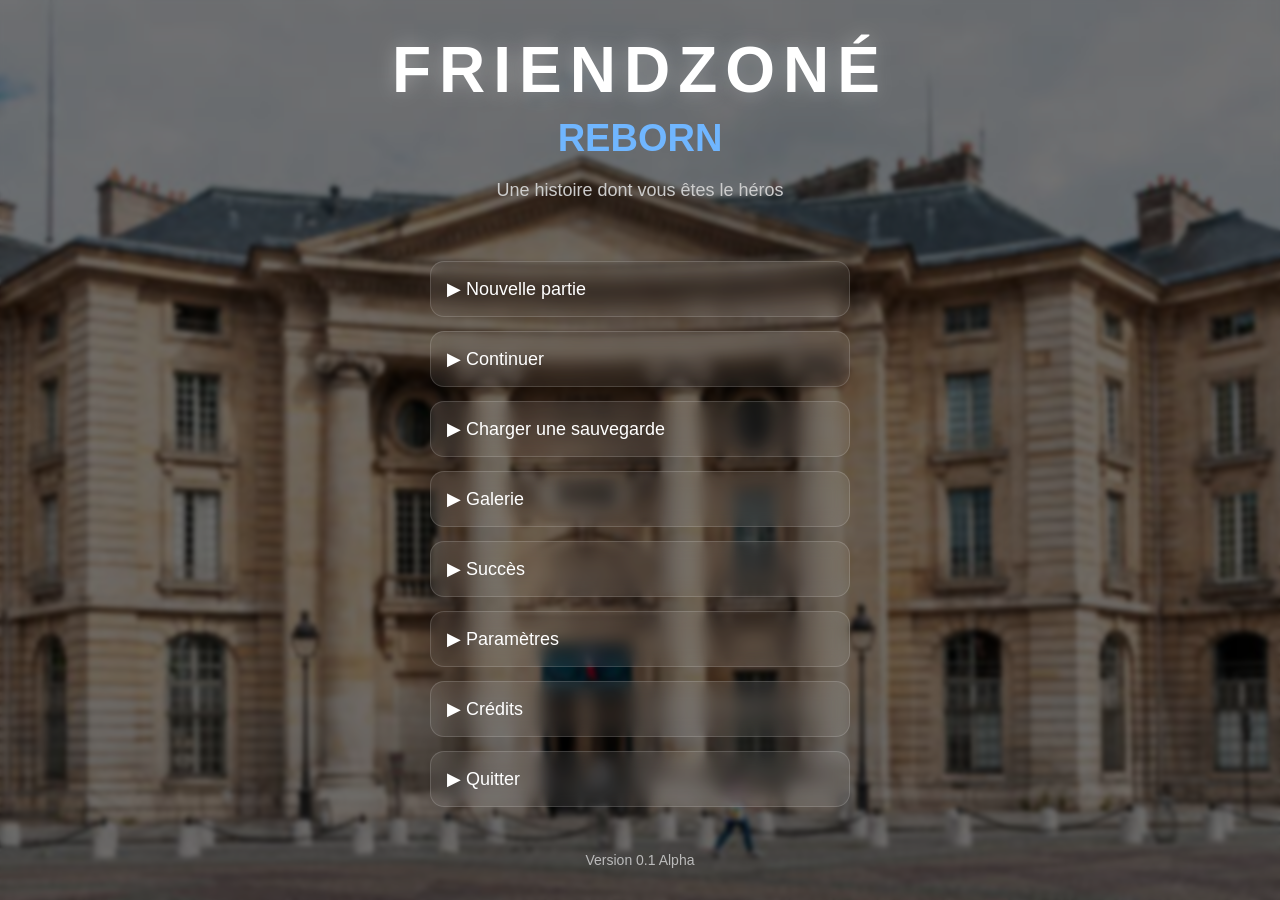
==== index.html @ 84792d89 "Add files via upload" ====
<!DOCTYPE html>
<html lang="fr">

<head>

    <meta charset="UTF-8">

    <meta name="viewport" content="width=device-width, initial-scale=1.0">

    <title>Friendzoné Reborn</title>

    <link rel="stylesheet" href="css/menu.css">

</head>

<body>

    <div id="background"></div>

    <div id="overlay"></div>

    <main id="menu">

        <div id="logo">

            <h1>FRIENDZONÉ</h1>

            <h2>REBORN</h2>

            <p>Une histoire dont vous êtes le héros</p>

        </div>

        <nav>

            <button id="nouvellePartie">
                ▶ Nouvelle partie
            </button>

            <button id="continuer">
                ▶ Continuer
            </button>

            <button id="charger">
                ▶ Charger une sauvegarde
            </button>

            <button id="galerie">
                ▶ Galerie
            </button>

            <button id="succes">
                ▶ Succès
            </button>

            <button id="parametres">
                ▶ Paramètres
            </button>

            <button id="credits">
                ▶ Crédits
            </button>

            <button id="quitter">
                ▶ Quitter
            </button>

        </nav>

        <footer>

            <p>Version 0.1 Alpha</p>

        </footer>

    </main>

    <!-- Fenêtre des paramètres -->

    <div id="fenetreParametres" class="popup">

        <div class="contenuPopup">

            <h2>Paramètres</h2>

            <p>Disponible prochainement.</p>

            <button onclick="fermerPopup()">
                Fermer
            </button>

        </div>

    </div>

    <!-- Fenêtre Galerie -->

    <div id="fenetreGalerie" class="popup">

        <div class="contenuPopup">

            <h2>Galerie</h2>

            <p>Disponible prochainement.</p>

            <button onclick="fermerPopup()">
                Fermer
            </button>

        </div>

    </div>

    <!-- Fenêtre Succès -->

    <div id="fenetreSucces" class="popup">

        <div class="contenuPopup">

            <h2>Succès</h2>

            <p>Disponible prochainement.</p>

            <button onclick="fermerPopup()">
                Fermer
            </button>

        </div>

    </div>

    <!-- Fenêtre Crédits -->

    <div id="fenetreCredits" class="popup">

        <div class="contenuPopup">

            <h2>Crédits</h2>

            <p>Développement</p>

            <p>Blockforge173</p>

            <br>

            <p>Friendzoné Reborn</p>

            <p>Version Alpha 0.1</p>

            <button onclick="fermerPopup()">
                Fermer
            </button>

        </div>

    </div>

    <div id="transition"></div>

    <script src="js/audioManager.js"></script>
    
<script src="js/menu.js"></script>

</body>

</html>
---- css/menu.css ----
/* ==========================================
   FRIENDZONÉ REBORN
   menu.css
========================================== */

/* ---------- Général ---------- */

*{
    margin:0;
    padding:0;
    box-sizing:border-box;
}

body{

    font-family:Arial, Helvetica, sans-serif;

    overflow:hidden;

    background:#111;

    color:white;

}


/* ---------- Fond ---------- */

#background{

    position:fixed;

    inset:0;

    background-image:url("../images/fond_lycee.jpg");

    background-size:cover;

    background-position:center;

    transform:scale(1.05);

}


/* Voile sombre */

#overlay{

    position:fixed;

    inset:0;

    background:rgba(0,0,0,.55);

    backdrop-filter:blur(2px);

}


/* ---------- Menu ---------- */

#menu{

    position:relative;

    z-index:2;

    height:100vh;

    display:flex;

    flex-direction:column;

    justify-content:center;

    align-items:center;

}


/* ---------- Logo ---------- */

#logo{

    text-align:center;

    margin-bottom:60px;

}

#logo h1{

    font-size:64px;

    letter-spacing:8px;

    text-shadow:0 0 20px rgba(255,255,255,.3);

}

#logo h2{

    font-size:38px;

    color:#70b6ff;

    margin-top:10px;

}

#logo p{

    margin-top:20px;

    color:#cccccc;

    font-size:18px;

}


/* ---------- Navigation ---------- */

nav{

    width:420px;

    display:flex;

    flex-direction:column;

    gap:14px;

}


/* ---------- Boutons ---------- */

nav button{

    background:rgba(255,255,255,.08);

    color:white;

    border:1px solid rgba(255,255,255,.15);

    border-radius:14px;

    padding:16px;

    font-size:18px;

    cursor:pointer;

    text-align:left;

    transition:.25s;

    backdrop-filter:blur(8px);

}

nav button:hover{

    transform:translateX(12px);

    background:rgba(112,182,255,.25);

    border-color:#70b6ff;

    box-shadow:0 0 20px rgba(112,182,255,.35);

}

nav button:active{

    transform:scale(.98);

}


/* ---------- Version ---------- */

footer{

    margin-top:45px;

    color:#bbbbbb;

    font-size:14px;

}


/* ---------- Popups ---------- */

.popup{

    position:fixed;

    inset:0;

    background:rgba(0,0,0,.75);

    display:none;

    justify-content:center;

    align-items:center;

    z-index:100;

}

.contenuPopup{

    width:520px;

    max-width:90%;

    background:#222;

    border-radius:18px;

    padding:35px;

    text-align:center;

    border:1px solid rgba(255,255,255,.12);

    box-shadow:0 0 35px rgba(0,0,0,.5);

}

.contenuPopup h2{

    margin-bottom:25px;

    color:#70b6ff;

}

.contenuPopup p{

    margin-bottom:12px;

    line-height:1.6;

}

.contenuPopup button{

    margin-top:25px;

    padding:12px 30px;

    border:none;

    border-radius:10px;

    cursor:pointer;

    background:#70b6ff;

    color:white;

    transition:.25s;

}

.contenuPopup button:hover{

    background:#5ca5f5;

}


/* ---------- Transition ---------- */

#transition{

    position:fixed;

    inset:0;

    background:black;

    opacity:0;

    pointer-events:none;

    transition:opacity 1.2s;

    z-index:9999;

}

#transition.actif{

    opacity:1;

}


/* ---------- Responsive ---------- */

@media(max-width:700px){

    #logo h1{

        font-size:42px;

    }

    #logo h2{

        font-size:28px;

    }

    nav{

        width:90%;

    }

    nav button{

        font-size:16px;

    }

}
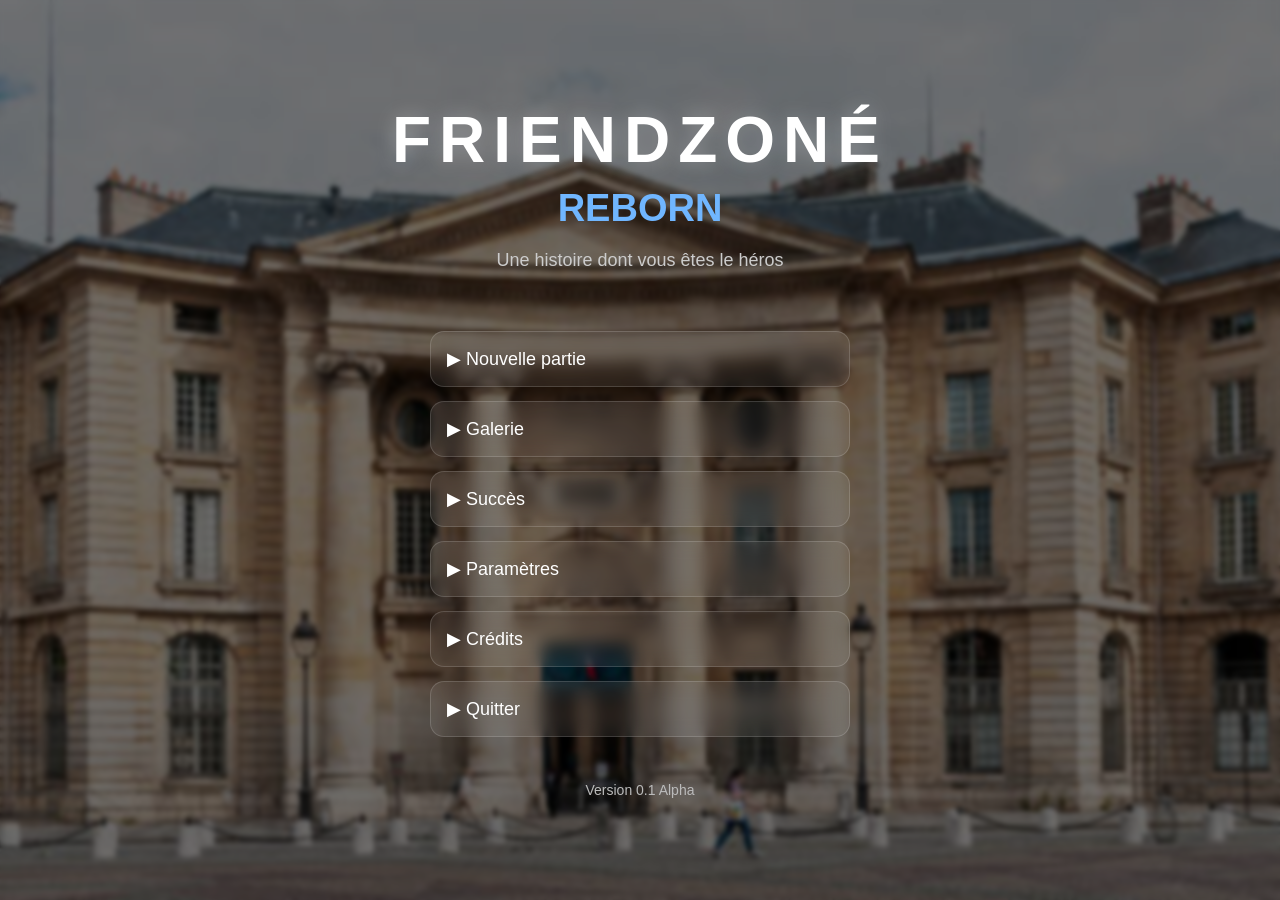
==== commit 28e99065: "Update index.html" ====
--- a/index.html
+++ b/index.html
@@ -145,7 +145,7 @@
 
             <p>Friendzoné Reborn</p>
 
-            <p>Version Alpha 0.1</p>
+            <p>Version Alpha 0.3</p>
 
             <button onclick="fermerPopup()">
                 Fermer
@@ -163,4 +163,4 @@
 
 </body>
 
-</html>+</html>
--- a/css/menu.css
+++ b/css/menu.css
@@ -331,4 +331,4 @@
 
     }
 
-}+}
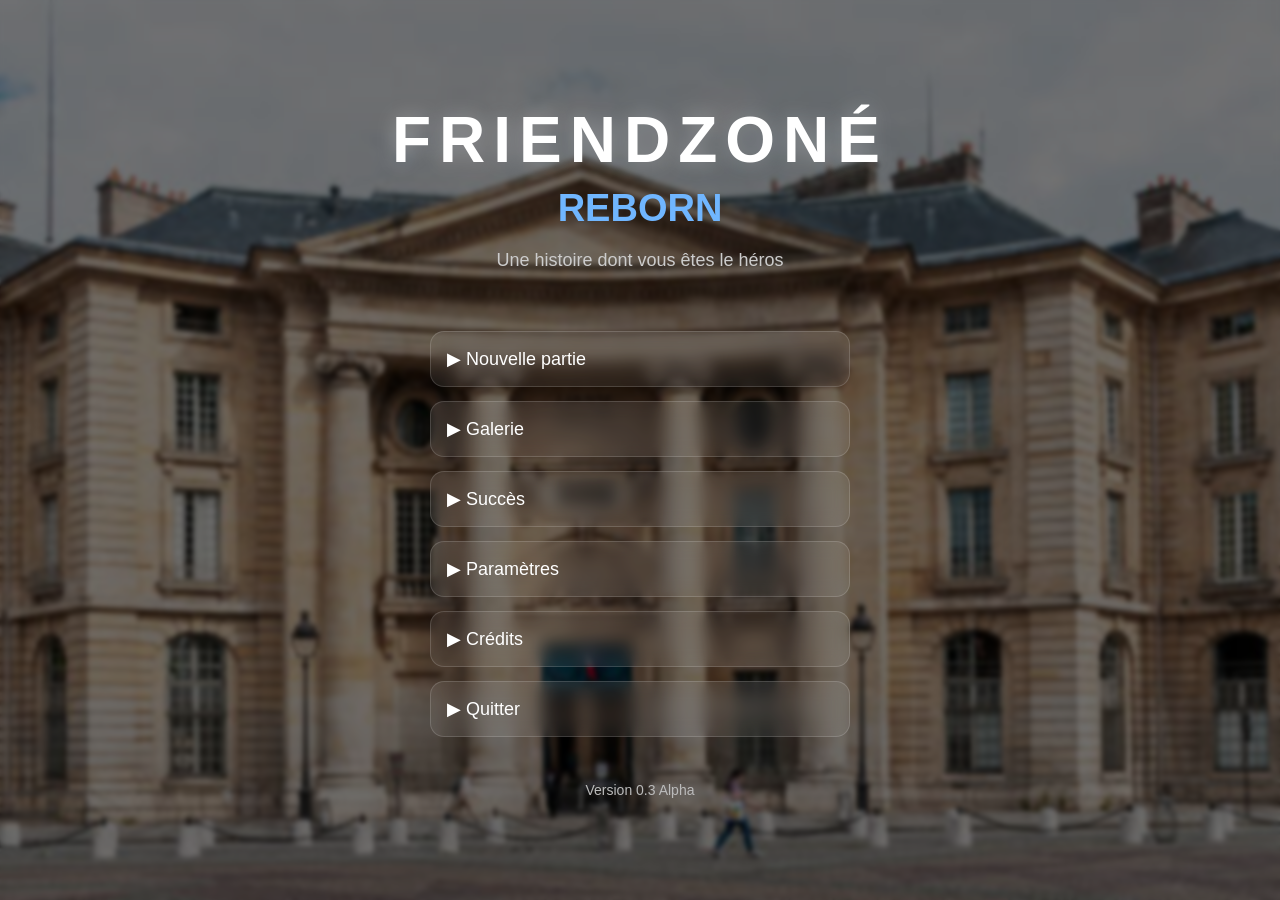
==== commit 8342abf4: "Update index.html" ====
--- a/index.html
+++ b/index.html
@@ -69,7 +69,7 @@
 
         <footer>
 
-            <p>Version 0.1 Alpha</p>
+            <p>Version 0.3 Alpha</p>
 
         </footer>
 
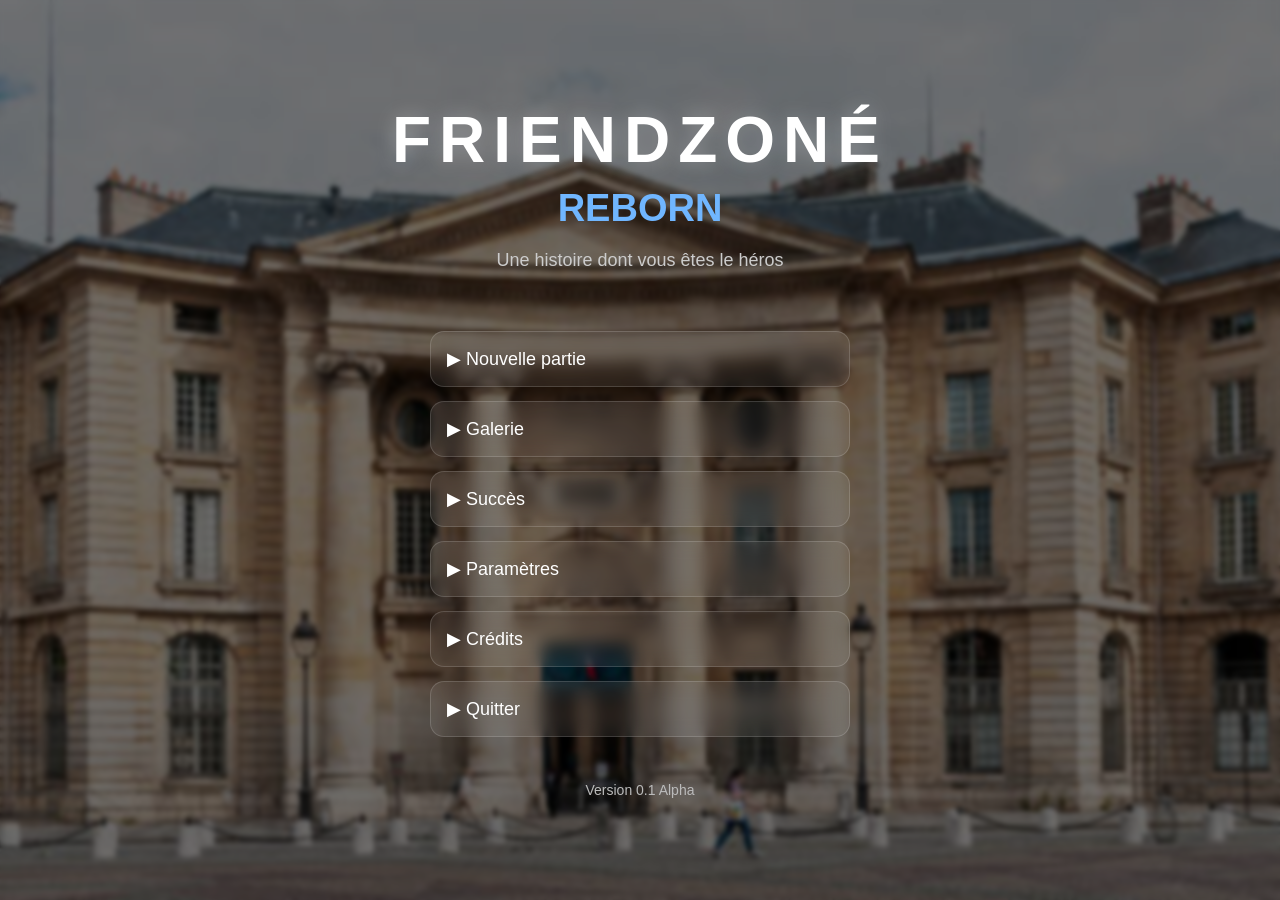
==== commit 7de4e750: "Add files via upload" ====
--- a/index.html
+++ b/index.html
@@ -69,7 +69,7 @@
 
         <footer>
 
-            <p>Version 0.3 Alpha</p>
+            <p>Version 0.1 Alpha</p>
 
         </footer>
 
@@ -163,4 +163,4 @@
 
 </body>
 
-</html>
+</html>
--- a/css/menu.css
+++ b/css/menu.css
@@ -32,7 +32,7 @@
 
     inset:0;
 
-    background-image:url("../images/fond_lycee.jpg");
+    background-image:url("../images/fonds/universite.jpg");
 
     background-size:cover;
 
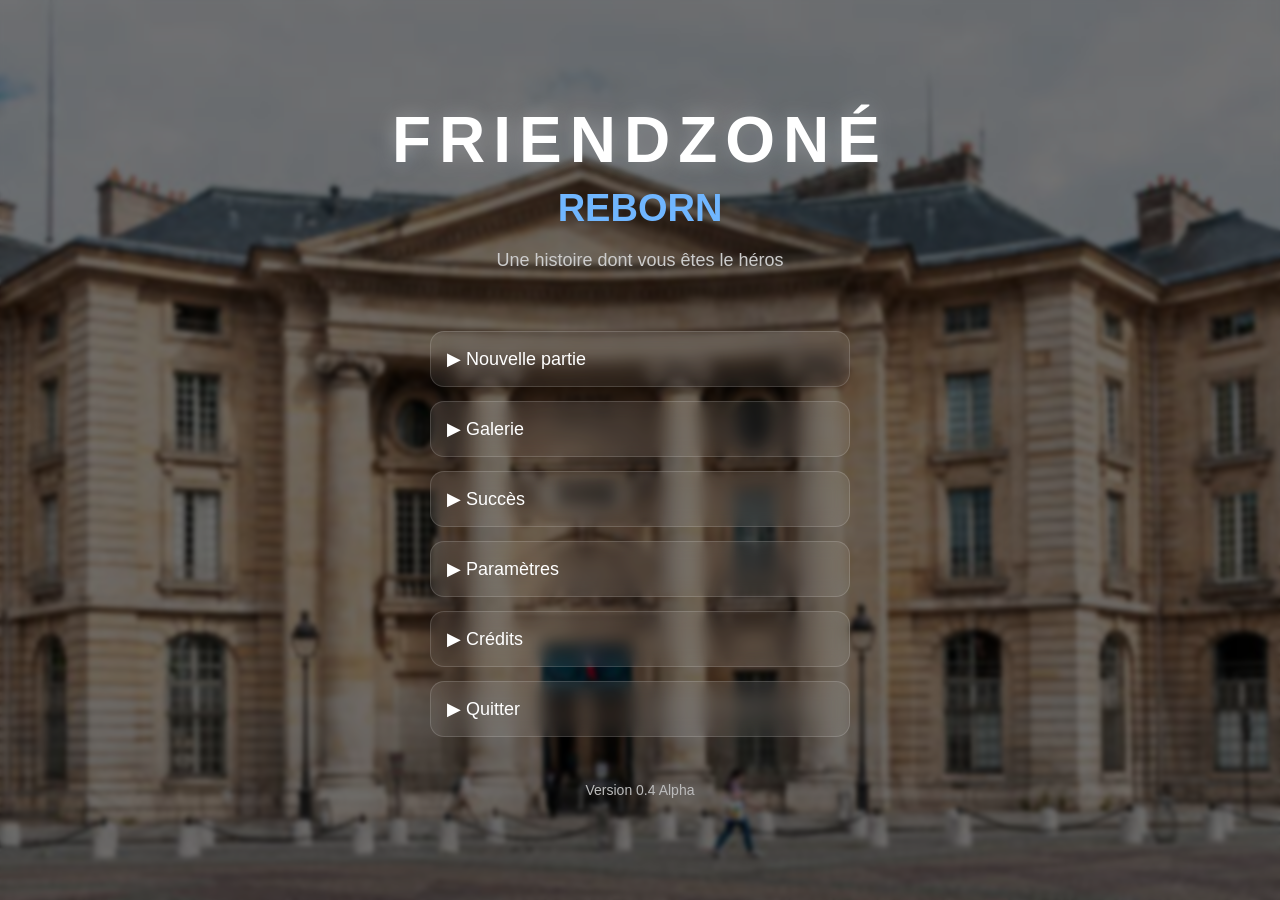
==== commit 5ad0b66c: "Update index.html" ====
--- a/index.html
+++ b/index.html
@@ -69,7 +69,7 @@
 
         <footer>
 
-            <p>Version 0.1 Alpha</p>
+            <p>Version 0.4 Alpha</p>
 
         </footer>
 
@@ -145,7 +145,7 @@
 
             <p>Friendzoné Reborn</p>
 
-            <p>Version Alpha 0.3</p>
+            <p>Version Alpha 0.4</p>
 
             <button onclick="fermerPopup()">
                 Fermer
@@ -163,4 +163,4 @@
 
 </body>
 
-</html>+</html>
